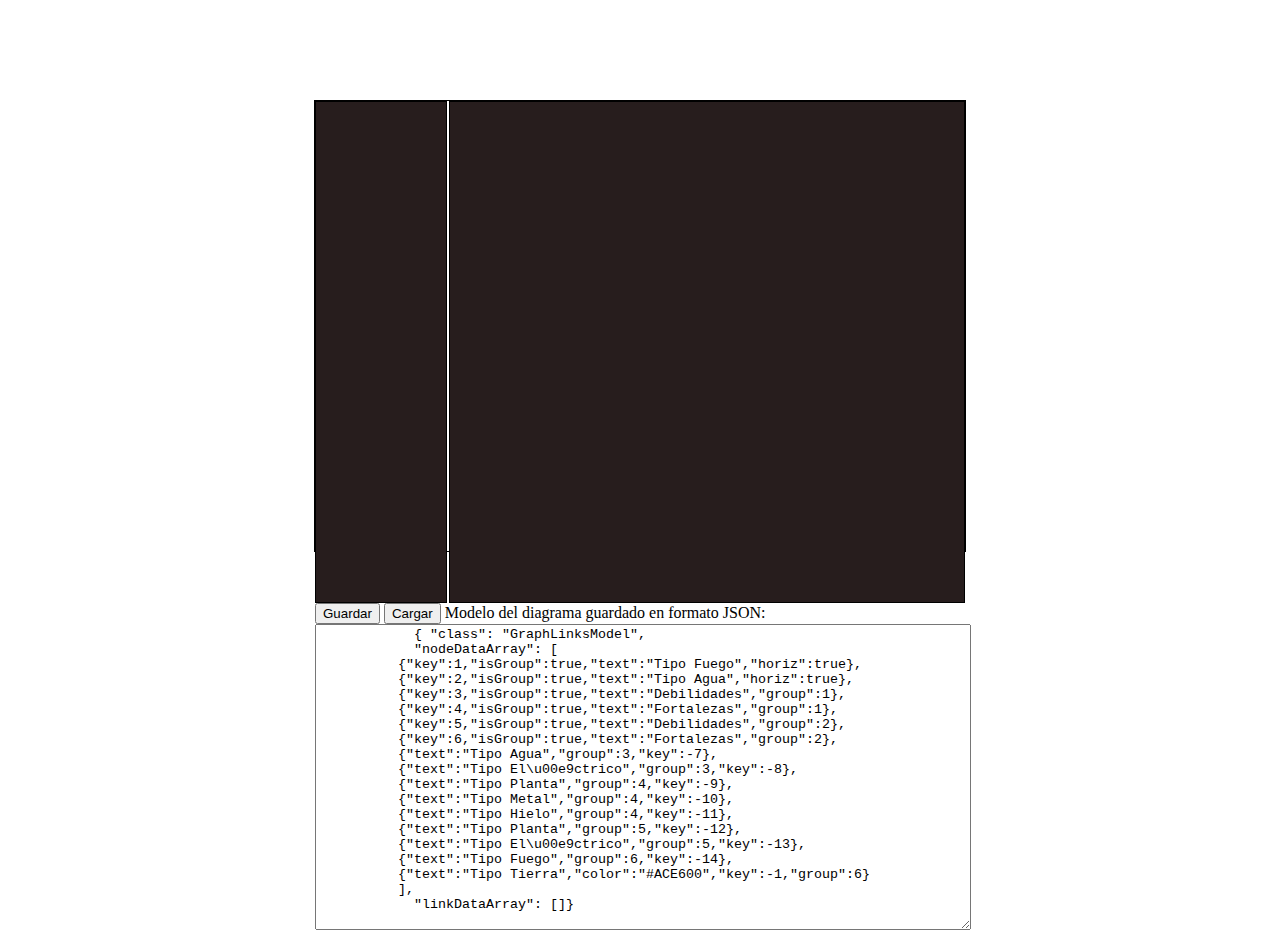
==== Diagrama/index.html @ 5a61249e "Add files via upload" ====
<!DOCTYPE html>
<html lang="en">
<head>
    <meta charset="UTF-8">
    <meta name="viewport" content="width=device-width, initial-scale=1.0">
    <title>Diagrama GoJS</title>
    <link rel="stylesheet" href="/GoJS-master/assets/css/style.css">
</head>
<body>
    <div id="sample" style="border: solid 1px black; width:650px; height:450px; margin: auto; margin-top: 100px;">
        <div style="width: 100%; display: flex; justify-content: space-between">
            <div id="myPaletteDiv" style="width: 130px; margin-right: 2px; background-color: rgb(39, 29, 29); border: solid 1px black"></div>
            <div id="myDiagramDiv" style="flex-grow: 1; height: 500px; background-color: rgb(39, 29, 29); border: solid 1px black"></div>
        </div>
        <div id="buttons">
            <button id="saveModel" onclick="save()">Guardar</button>
            <button id="loadModel" onclick="load()">Cargar</button>
            Modelo del diagrama guardado en formato JSON:
          </div>
          <textarea id="mySavedModel" style="width:100%;height:300px">
            { "class": "GraphLinksModel",
            "nodeDataArray": [
          {"key":1,"isGroup":true,"text":"Tipo Fuego","horiz":true},
          {"key":2,"isGroup":true,"text":"Tipo Agua","horiz":true},
          {"key":3,"isGroup":true,"text":"Debilidades","group":1},
          {"key":4,"isGroup":true,"text":"Fortalezas","group":1},
          {"key":5,"isGroup":true,"text":"Debilidades","group":2},
          {"key":6,"isGroup":true,"text":"Fortalezas","group":2},
          {"text":"Tipo Agua","group":3,"key":-7},
          {"text":"Tipo El\u00e9ctrico","group":3,"key":-8},
          {"text":"Tipo Planta","group":4,"key":-9},
          {"text":"Tipo Metal","group":4,"key":-10},
          {"text":"Tipo Hielo","group":4,"key":-11},
          {"text":"Tipo Planta","group":5,"key":-12},
          {"text":"Tipo El\u00e9ctrico","group":5,"key":-13},
          {"text":"Tipo Fuego","group":6,"key":-14},
          {"text":"Tipo Tierra","color":"#ACE600","key":-1,"group":6}
          ],
            "linkDataArray": []}
          </textarea>
    </div>
    
    <script src="/GoJS-master/release/go.js"></script>
    <script src="script.js"></script>
    <script src="/GoJS-master/assets/js/goSamples.js"></script>
</body>
</html>
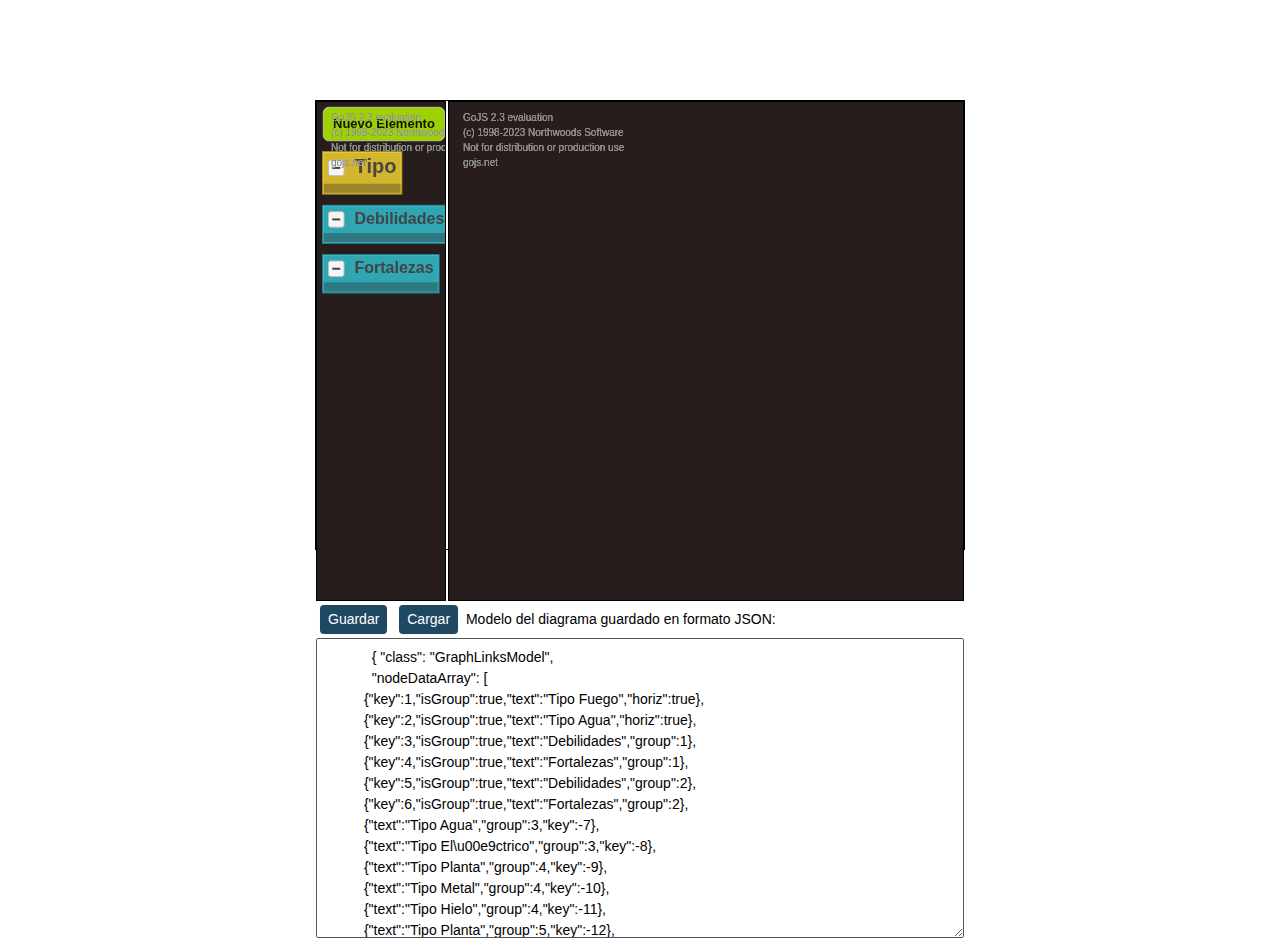
==== commit 335ed68a: "Add files via upload" ====
--- a/Diagrama/index.html
+++ b/Diagrama/index.html
@@ -4,7 +4,7 @@
     <meta charset="UTF-8">
     <meta name="viewport" content="width=device-width, initial-scale=1.0">
     <title>Diagrama GoJS</title>
-    <link rel="stylesheet" href="/GoJS-master/assets/css/style.css">
+    <link rel="stylesheet" href="GoJS-master/assets/css/style.css">
 </head>
 <body>
     <div id="sample" style="border: solid 1px black; width:650px; height:450px; margin: auto; margin-top: 100px;">
@@ -40,8 +40,8 @@
           </textarea>
     </div>
     
-    <script src="/GoJS-master/release/go.js"></script>
+    <script src="GoJS-master/release/go.js"></script>
     <script src="script.js"></script>
-    <script src="/GoJS-master/assets/js/goSamples.js"></script>
+    <script src="GoJS-master/assets/js/goSamples.js"></script>
 </body>
 </html>
--- a/Diagrama/GoJS-master/assets/css/style.css
+++ b/Diagrama/GoJS-master/assets/css/style.css
@@ -0,0 +1 @@
+/*! tailwindcss v3.1.8 | MIT License | https://tailwindcss.com*/*,:after,:before{border:0 solid #e5e7eb;box-sizing:border-box}:after,:before{--tw-content:""}html{-webkit-text-size-adjust:100%;font-family:ui-sans-serif,system-ui,-apple-system,BlinkMacSystemFont,Segoe UI,Roboto,Helvetica Neue,Arial,Noto Sans,sans-serif,Apple Color Emoji,Segoe UI Emoji,Segoe UI Symbol,Noto Color Emoji;line-height:1.5;-moz-tab-size:4;-o-tab-size:4;tab-size:4}body{line-height:inherit;margin:0}hr{border-top-width:1px;color:inherit;height:0}abbr:where([title]){-webkit-text-decoration:underline dotted;text-decoration:underline dotted}h1,h2,h3,h4,h5,h6{font-size:inherit;font-weight:inherit}a{color:inherit;text-decoration:inherit}b,strong{font-weight:bolder}code,kbd,pre,samp{font-family:ui-monospace,SFMono-Regular,Menlo,Monaco,Consolas,Liberation Mono,Courier New,monospace;font-size:1em}small{font-size:80%}sub,sup{font-size:75%;line-height:0;position:relative;vertical-align:baseline}sub{bottom:-.25em}sup{top:-.5em}table{border-collapse:collapse;border-color:inherit;text-indent:0}button,input,optgroup,select,textarea{color:inherit;font-family:inherit;font-size:100%;font-weight:inherit;line-height:inherit;margin:0;padding:0}button,select{text-transform:none}[type=button],[type=reset],[type=submit],button{-webkit-appearance:button;background-color:transparent;background-image:none}:-moz-focusring{outline:auto}:-moz-ui-invalid{box-shadow:none}progress{vertical-align:baseline}::-webkit-inner-spin-button,::-webkit-outer-spin-button{height:auto}[type=search]{-webkit-appearance:textfield;outline-offset:-2px}::-webkit-search-decoration{-webkit-appearance:none}::-webkit-file-upload-button{-webkit-appearance:button;font:inherit}summary{display:list-item}blockquote,dd,dl,figure,h1,h2,h3,h4,h5,h6,hr,p,pre{margin:0}fieldset{margin:0}fieldset,legend{padding:0}menu,ol,ul{list-style:none;margin:0;padding:0}textarea{resize:vertical}input::-moz-placeholder,textarea::-moz-placeholder{color:#9ca3af;opacity:1}input::placeholder,textarea::placeholder{color:#9ca3af;opacity:1}[role=button],button{cursor:pointer}:disabled{cursor:default}audio,canvas,embed,iframe,img,object,svg,video{display:block;vertical-align:middle}img,video{height:auto;max-width:100%}html{font-family:-apple-system,BlinkMacSystemFont,Segoe UI,Roboto,Oxygen,Ubuntu,Cantarell,Fira Sans,Droid Sans,Helvetica Neue,sans-serif}body{font-size:.875rem;letter-spacing:0;line-height:1.25rem;line-height:1.5}img{aspect-ratio:attr(width) /attr(height)}.box{margin:1rem;padding:1rem}.bg-danger{--tw-bg-opacity:1;background-color:rgb(254 226 226/var(--tw-bg-opacity))}.bg-info{--tw-bg-opacity:1;background-color:rgb(254 249 195/var(--tw-bg-opacity))}.diagramStyling{--tw-bg-opacity:1;background-color:rgb(229 231 235/var(--tw-bg-opacity))}h1{font-size:2.25rem;line-height:2.5rem;line-height:1}h1,h2{font-weight:700;margin-bottom:.75rem;margin-top:.75rem}h2{font-size:1.875rem;line-height:2.25rem;line-height:1}h3{font-size:1.5rem;line-height:2rem;line-height:1}h3,h4{font-weight:600;margin-bottom:.75rem;margin-top:.75rem}h4{font-size:1.25rem;line-height:1.75rem;line-height:1}a{color:rgb(3 102 214/var(--tw-text-opacity));text-decoration-line:none;transition-duration:.2s;transition-property:color,background-color,border-color,text-decoration-color,fill,stroke;transition-timing-function:cubic-bezier(.4,0,.2,1)}a,a:hover{--tw-text-opacity:1}a:hover{box-shadow:inset 0 -1px 0 0 #fff,inset 0 -2px 0 0 rgba(31,73,99,.45);color:rgb(31 73 99/var(--tw-text-opacity))}.\!button a,.button a,.sidebar-nav a,.topnav-link a{--tw-text-opacity:1;color:rgb(98 127 145/var(--tw-text-opacity))}.button a:hover,.sidebar-nav a:hover,.topnav-link a:hover{box-shadow:inherit}.\!button a:hover,.sidebar-nav a:hover,.topnav-link a:hover{box-shadow:inherit!important}footer a{box-shadow:inset 0 -1px 0 0 hsla(0,0%,100%,.35),inset 0 -2px 0 0 rgba(31,73,99,.45)}footer a,footer a:hover{--tw-text-opacity:1;color:rgb(255 255 255/var(--tw-text-opacity))}ol,p,ul{padding-bottom:.75rem}ol,ul{list-style-position:inside;list-style-type:disc;padding-left:1rem;padding-right:1rem}input,textarea{padding:.5rem}input,select,textarea{--tw-border-opacity:1;border-color:rgb(75 85 99/var(--tw-border-opacity));border-radius:.125rem;border-width:1px}pre{background:#272822;border-radius:.3em;color:#fff;margin:.5em 0;overflow:auto;padding:1em}code[class*=lang],pre[class*=lang],pre[class*=lang] code{background:#272822;color:#d4d4d4;direction:ltr;font-family:Menlo,Monaco,Consolas,Andale Mono,Ubuntu Mono,Courier New,monospace;font-size:13px;-webkit-hyphens:none;hyphens:none;line-height:1.5;-moz-tab-size:4;-o-tab-size:4;tab-size:4;text-align:left;text-shadow:none;white-space:pre;word-break:normal;word-spacing:normal}code{--tw-bg-opacity:1;background-color:rgb(229 231 235/var(--tw-bg-opacity));border-radius:.125rem}canvas:focus{outline:2px solid transparent;outline-offset:2px}.\!button,.button,[type=button],button{--tw-bg-opacity:1;--tw-text-opacity:1;--tw-shadow:0 1px 2px 0 rgba(0,0,0,.05);--tw-shadow-colored:0 1px 2px 0 var(--tw-shadow-color);background-color:rgb(31 73 99/var(--tw-bg-opacity));border-radius:.25rem;box-shadow:var(--tw-ring-offset-shadow,0 0 #0000),var(--tw-ring-shadow,0 0 #0000),var(--tw-shadow);color:rgb(255 255 255/var(--tw-text-opacity));display:inline-block;margin:.25rem;padding:.25rem .5rem}.\!button:hover,.button:hover,button:hover{--tw-bg-opacity:1;--tw-text-opacity:1;--tw-shadow:0 1px 2px 0 rgba(0,0,0,.05);--tw-shadow-colored:0 1px 2px 0 var(--tw-shadow-color);background-color:rgb(98 127 145/var(--tw-bg-opacity));box-shadow:var(--tw-ring-offset-shadow,0 0 #0000),var(--tw-ring-shadow,0 0 #0000),var(--tw-shadow);color:rgb(255 255 255/var(--tw-text-opacity));transition-duration:.2s;transition-property:color,background-color,border-color,text-decoration-color,fill,stroke;transition-timing-function:cubic-bezier(.4,0,.2,1)}.bigger{font-weight:700;margin-bottom:.5rem;margin-top:.5rem;padding:1rem}.sidebar-nav>a{border-radius:.5rem;display:block;font-weight:600;padding:.25rem 1rem}.sidebar-nav>a:hover{--tw-bg-opacity:1;--tw-text-opacity:1;background-color:rgb(31 73 99/var(--tw-bg-opacity));color:rgb(243 244 246/var(--tw-text-opacity))}.topnav-link{--tw-text-opacity:1;border-radius:.5rem;color:rgb(255 255 255/var(--tw-text-opacity));padding:.5rem}.topnav-link:hover{--tw-bg-opacity:1;--tw-text-opacity:1;--tw-shadow:0 0 #0000;--tw-shadow-colored:0 0 #0000;background-color:rgb(98 127 145/var(--tw-bg-opacity));box-shadow:var(--tw-ring-offset-shadow,0 0 #0000),var(--tw-ring-shadow,0 0 #0000),var(--tw-shadow);color:rgb(255 255 255/var(--tw-text-opacity))}.feature-grid div{--tw-border-opacity:1;border-color:rgb(229 231 235/var(--tw-border-opacity));border-top-width:1px;margin-top:2rem;padding-top:2rem}.feature-grid:nth-child(n)>:first-child,.feature-grid:nth-child(n)>:nth-child(2){border-top-width:0;margin-top:0;padding-top:0}@media (min-width:1024px){.feature-grid:nth-child(n)>:nth-child(3){border-top-width:0;margin-top:0;padding-top:0}}*,:after,:before{--tw-border-spacing-x:0;--tw-border-spacing-y:0;--tw-translate-x:0;--tw-translate-y:0;--tw-rotate:0;--tw-skew-x:0;--tw-skew-y:0;--tw-scale-x:1;--tw-scale-y:1;--tw-pan-x: ;--tw-pan-y: ;--tw-pinch-zoom: ;--tw-scroll-snap-strictness:proximity;--tw-ordinal: ;--tw-slashed-zero: ;--tw-numeric-figure: ;--tw-numeric-spacing: ;--tw-numeric-fraction: ;--tw-ring-inset: ;--tw-ring-offset-width:0px;--tw-ring-offset-color:#fff;--tw-ring-color:rgba(59,130,246,.5);--tw-ring-offset-shadow:0 0 #0000;--tw-ring-shadow:0 0 #0000;--tw-shadow:0 0 #0000;--tw-shadow-colored:0 0 #0000;--tw-blur: ;--tw-brightness: ;--tw-contrast: ;--tw-grayscale: ;--tw-hue-rotate: ;--tw-invert: ;--tw-saturate: ;--tw-sepia: ;--tw-drop-shadow: ;--tw-backdrop-blur: ;--tw-backdrop-brightness: ;--tw-backdrop-contrast: ;--tw-backdrop-grayscale: ;--tw-backdrop-hue-rotate: ;--tw-backdrop-invert: ;--tw-backdrop-opacity: ;--tw-backdrop-saturate: ;--tw-backdrop-sepia: }::-webkit-backdrop{--tw-border-spacing-x:0;--tw-border-spacing-y:0;--tw-translate-x:0;--tw-translate-y:0;--tw-rotate:0;--tw-skew-x:0;--tw-skew-y:0;--tw-scale-x:1;--tw-scale-y:1;--tw-pan-x: ;--tw-pan-y: ;--tw-pinch-zoom: ;--tw-scroll-snap-strictness:proximity;--tw-ordinal: ;--tw-slashed-zero: ;--tw-numeric-figure: ;--tw-numeric-spacing: ;--tw-numeric-fraction: ;--tw-ring-inset: ;--tw-ring-offset-width:0px;--tw-ring-offset-color:#fff;--tw-ring-color:rgba(59,130,246,.5);--tw-ring-offset-shadow:0 0 #0000;--tw-ring-shadow:0 0 #0000;--tw-shadow:0 0 #0000;--tw-shadow-colored:0 0 #0000;--tw-blur: ;--tw-brightness: ;--tw-contrast: ;--tw-grayscale: ;--tw-hue-rotate: ;--tw-invert: ;--tw-saturate: ;--tw-sepia: ;--tw-drop-shadow: ;--tw-backdrop-blur: ;--tw-backdrop-brightness: ;--tw-backdrop-contrast: ;--tw-backdrop-grayscale: ;--tw-backdrop-hue-rotate: ;--tw-backdrop-invert: ;--tw-backdrop-opacity: ;--tw-backdrop-saturate: ;--tw-backdrop-sepia: }::backdrop{--tw-border-spacing-x:0;--tw-border-spacing-y:0;--tw-translate-x:0;--tw-translate-y:0;--tw-rotate:0;--tw-skew-x:0;--tw-skew-y:0;--tw-scale-x:1;--tw-scale-y:1;--tw-pan-x: ;--tw-pan-y: ;--tw-pinch-zoom: ;--tw-scroll-snap-strictness:proximity;--tw-ordinal: ;--tw-slashed-zero: ;--tw-numeric-figure: ;--tw-numeric-spacing: ;--tw-numeric-fraction: ;--tw-ring-inset: ;--tw-ring-offset-width:0px;--tw-ring-offset-color:#fff;--tw-ring-color:rgba(59,130,246,.5);--tw-ring-offset-shadow:0 0 #0000;--tw-ring-shadow:0 0 #0000;--tw-shadow:0 0 #0000;--tw-shadow-colored:0 0 #0000;--tw-blur: ;--tw-brightness: ;--tw-contrast: ;--tw-grayscale: ;--tw-hue-rotate: ;--tw-invert: ;--tw-saturate: ;--tw-sepia: ;--tw-drop-shadow: ;--tw-backdrop-blur: ;--tw-backdrop-brightness: ;--tw-backdrop-contrast: ;--tw-backdrop-grayscale: ;--tw-backdrop-hue-rotate: ;--tw-backdrop-invert: ;--tw-backdrop-opacity: ;--tw-backdrop-saturate: ;--tw-backdrop-sepia: }.container{width:100%}@media (min-width:640px){.container{max-width:640px}}@media (min-width:768px){.container{max-width:768px}}@media (min-width:1024px){.container{max-width:1024px}}@media (min-width:1280px){.container{max-width:1280px}}@media (min-width:1536px){.container{max-width:1536px}}.visible{visibility:visible}.invisible{visibility:hidden}.static{position:static}.fixed{position:fixed}.absolute{position:absolute}.relative{position:relative}.inset-0{bottom:0;left:0;right:0;top:0}.top-0{top:0}.right-0{right:0}.z-30{z-index:30}.z-20{z-index:20}.z-50{z-index:50}.row-span-2{grid-row:span 2/span 2}.m-0{margin:0}.mx-auto{margin-left:auto;margin-right:auto}.my-0{margin-bottom:0;margin-top:0}.my-4{margin-bottom:1rem;margin-top:1rem}.my-6{margin-bottom:1.5rem;margin-top:1.5rem}.my-3{margin-bottom:.75rem;margin-top:.75rem}.mx-4{margin-left:1rem;margin-right:1rem}.my-1{margin-bottom:.25rem;margin-top:.25rem}.mt-0{margin-top:0}.mb-8{margin-bottom:2rem}.mb-2{margin-bottom:.5rem}.mb-3{margin-bottom:.75rem}.mt-6{margin-top:1.5rem}.mt-4{margin-top:1rem}.mt-1{margin-top:.25rem}.block{display:block}.inline-block{display:inline-block}.inline{display:inline}.flex{display:flex}.table{display:table}.table-cell{display:table-cell}.grid{display:grid}.contents{display:contents}.hidden{display:none}.h-6{height:1.5rem}.h-\[var\(--topnav-h\)\]{height:var(--topnav-h)}.h-\[calc\(var\(--topnav-h\)_-_1px\)\]{height:calc(var(--topnav-h) - 1px)}.h-7{height:1.75rem}.h-full{height:100%}.h-1{height:.25rem}.min-h-screen{min-height:100vh}.w-full{width:100%}.w-6{width:1.5rem}.w-auto{width:auto}.w-4\/5{width:80%}.w-14{width:3.5rem}.w-16{width:4rem}.w-5\/6{width:83.333333%}.w-64{width:16rem}.w-7{width:1.75rem}.max-w-screen-lg{max-width:1024px}.max-w-5xl{max-width:64rem}.max-w-screen-xl{max-width:1280px}.flex-shrink-0{flex-shrink:0}.shrink{flex-shrink:1}.flex-grow,.grow{flex-grow:1}.border-collapse{border-collapse:collapse}.rotate-1{--tw-rotate:1deg}.rotate-1,.transform{transform:translate(var(--tw-translate-x),var(--tw-translate-y)) rotate(var(--tw-rotate)) skewX(var(--tw-skew-x)) skewY(var(--tw-skew-y)) scaleX(var(--tw-scale-x)) scaleY(var(--tw-scale-y))}.resize{resize:both}.list-none{list-style-type:none}.grid-cols-2{grid-template-columns:repeat(2,minmax(0,1fr))}.flex-col{flex-direction:column}.flex-col-reverse{flex-direction:column-reverse}.flex-wrap{flex-wrap:wrap}.items-start{align-items:flex-start}.items-end{align-items:flex-end}.items-center{align-items:center}.justify-end{justify-content:flex-end}.justify-center{justify-content:center}.justify-between{justify-content:space-between}.gap-y-10{row-gap:2.5rem}.gap-x-12{-moz-column-gap:3rem;column-gap:3rem}.gap-x-6{-moz-column-gap:1.5rem;column-gap:1.5rem}.space-y-4>:not([hidden])~:not([hidden]){--tw-space-y-reverse:0;margin-bottom:calc(1rem*var(--tw-space-y-reverse));margin-top:calc(1rem*(1 - var(--tw-space-y-reverse)))}.overflow-hidden{overflow:hidden}.break-words{overflow-wrap:break-word}.rounded-xl{border-radius:.75rem}.rounded-lg{border-radius:.5rem}.rounded{border-radius:.25rem}.rounded-md{border-radius:.375rem}.border{border-width:1px}.border-b{border-bottom-width:1px}.border-t{border-top-width:1px}.border-gray-600{--tw-border-opacity:1;border-color:rgb(75 85 99/var(--tw-border-opacity))}.bg-nwoods-primary{--tw-bg-opacity:1;background-color:rgb(31 73 99/var(--tw-bg-opacity))}.bg-white{--tw-bg-opacity:1;background-color:rgb(255 255 255/var(--tw-bg-opacity))}.bg-nwoods-secondary{--tw-bg-opacity:1;background-color:rgb(98 127 145/var(--tw-bg-opacity))}.bg-inherit{background-color:inherit}.bg-gray-200{--tw-bg-opacity:1;background-color:rgb(229 231 235/var(--tw-bg-opacity))}.object-cover{-o-object-fit:cover;object-fit:cover}.object-center{-o-object-position:center;object-position:center}.p-1{padding:.25rem}.p-0{padding:0}.p-4{padding:1rem}.p-6{padding:1.5rem}.p-2{padding:.5rem}.py-2{padding-bottom:.5rem;padding-top:.5rem}.px-0{padding-left:0;padding-right:0}.py-0{padding-bottom:0;padding-top:0}.px-2{padding-left:.5rem;padding-right:.5rem}.px-12{padding-left:3rem;padding-right:3rem}.px-8{padding-left:2rem;padding-right:2rem}.py-6{padding-bottom:1.5rem;padding-top:1.5rem}.px-4{padding-left:1rem;padding-right:1rem}.px-3{padding-left:.75rem;padding-right:.75rem}.py-3{padding-bottom:.75rem;padding-top:.75rem}.py-4{padding-bottom:1rem;padding-top:1rem}.px-1{padding-left:.25rem;padding-right:.25rem}.pb-0{padding-bottom:0}.pt-4{padding-top:1rem}.pb-16{padding-bottom:4rem}.pb-6{padding-bottom:1.5rem}.pb-8{padding-bottom:2rem}.pt-6{padding-top:1.5rem}.pl-12{padding-left:3rem}.pb-4{padding-bottom:1rem}.text-center{text-align:center}.text-xs{font-size:.75rem;line-height:1rem}.text-2xl{font-size:1.5rem;line-height:2rem}.text-sm{font-size:.875rem;line-height:1.25rem}.text-base{font-size:1rem;line-height:1.5rem}.text-5xl{font-size:3rem;line-height:1}.text-lg{font-size:1.125rem;line-height:1.75rem}.text-4xl{font-size:2.25rem;line-height:2.5rem}.font-bold{font-weight:700}.font-semibold{font-weight:600}.font-medium{font-weight:500}.uppercase{text-transform:uppercase}.lowercase{text-transform:lowercase}.italic{font-style:italic}.leading-none{line-height:1}.leading-tight{line-height:1.25}.leading-normal{line-height:1.5}.\!leading-\[calc\(var\(--topnav-h\)_-_1px\)\]{line-height:calc(var(--topnav-h) - 1px)!important}.tracking-wide{letter-spacing:.025em}.tracking-normal{letter-spacing:0}.text-white{--tw-text-opacity:1;color:rgb(255 255 255/var(--tw-text-opacity))}.text-gray-100{--tw-text-opacity:1;color:rgb(243 244 246/var(--tw-text-opacity))}.text-gray-800{--tw-text-opacity:1;color:rgb(31 41 55/var(--tw-text-opacity))}.text-nwoods-secondary{--tw-text-opacity:1;color:rgb(98 127 145/var(--tw-text-opacity))}.text-gray-700{--tw-text-opacity:1;color:rgb(55 65 81/var(--tw-text-opacity))}.text-black{--tw-text-opacity:1;color:rgb(0 0 0/var(--tw-text-opacity))}.underline{text-decoration-line:underline}.line-through{text-decoration-line:line-through}.no-underline{text-decoration-line:none}.opacity-50{opacity:.5}.opacity-0{opacity:0}.shadow{--tw-shadow:0 1px 3px 0 rgba(0,0,0,.1),0 1px 2px -1px rgba(0,0,0,.1);--tw-shadow-colored:0 1px 3px 0 var(--tw-shadow-color),0 1px 2px -1px var(--tw-shadow-color)}.shadow,.shadow-lg{box-shadow:var(--tw-ring-offset-shadow,0 0 #0000),var(--tw-ring-shadow,0 0 #0000),var(--tw-shadow)}.shadow-lg{--tw-shadow:0 10px 15px -3px rgba(0,0,0,.1),0 4px 6px -4px rgba(0,0,0,.1);--tw-shadow-colored:0 10px 15px -3px var(--tw-shadow-color),0 4px 6px -4px var(--tw-shadow-color)}.shadow-none{--tw-shadow:0 0 #0000;--tw-shadow-colored:0 0 #0000;box-shadow:var(--tw-ring-offset-shadow,0 0 #0000),var(--tw-ring-shadow,0 0 #0000),var(--tw-shadow)}.outline{outline-style:solid}.ring{--tw-ring-offset-shadow:var(--tw-ring-inset) 0 0 0 var(--tw-ring-offset-width) var(--tw-ring-offset-color);--tw-ring-shadow:var(--tw-ring-inset) 0 0 0 calc(3px + var(--tw-ring-offset-width)) var(--tw-ring-color);box-shadow:var(--tw-ring-offset-shadow),var(--tw-ring-shadow),var(--tw-shadow,0 0 #0000)}.blur{--tw-blur:blur(8px)}.blur,.filter{filter:var(--tw-blur) var(--tw-brightness) var(--tw-contrast) var(--tw-grayscale) var(--tw-hue-rotate) var(--tw-invert) var(--tw-saturate) var(--tw-sepia) var(--tw-drop-shadow)}.transition{transition-duration:.15s;transition-property:color,background-color,border-color,text-decoration-color,fill,stroke,opacity,box-shadow,transform,filter,-webkit-backdrop-filter;transition-property:color,background-color,border-color,text-decoration-color,fill,stroke,opacity,box-shadow,transform,filter,backdrop-filter;transition-property:color,background-color,border-color,text-decoration-color,fill,stroke,opacity,box-shadow,transform,filter,backdrop-filter,-webkit-backdrop-filter;transition-timing-function:cubic-bezier(.4,0,.2,1)}.hover\:bg-nwoods-secondary:hover{--tw-bg-opacity:1;background-color:rgb(98 127 145/var(--tw-bg-opacity))}.hover\:\!bg-inherit:hover{background-color:inherit!important}.hover\:text-white:hover{--tw-text-opacity:1;color:rgb(255 255 255/var(--tw-text-opacity))}.hover\:underline:hover{text-decoration-line:underline}.hover\:no-underline:hover{text-decoration-line:none}.hover\:shadow-none:hover{--tw-shadow:0 0 #0000;--tw-shadow-colored:0 0 #0000;box-shadow:var(--tw-ring-offset-shadow,0 0 #0000),var(--tw-ring-shadow,0 0 #0000),var(--tw-shadow)}.hover\:\!shadow-none:hover{--tw-shadow:0 0 #0000!important;--tw-shadow-colored:0 0 #0000!important;box-shadow:var(--tw-ring-offset-shadow,0 0 #0000),var(--tw-ring-shadow,0 0 #0000),var(--tw-shadow)!important}.hover\:drop-shadow-md:hover{--tw-drop-shadow:drop-shadow(0 4px 3px rgba(0,0,0,.07)) drop-shadow(0 2px 2px rgba(0,0,0,.06));filter:var(--tw-blur) var(--tw-brightness) var(--tw-contrast) var(--tw-grayscale) var(--tw-hue-rotate) var(--tw-invert) var(--tw-saturate) var(--tw-sepia) var(--tw-drop-shadow)}.focus\:outline-none:focus{outline:2px solid transparent;outline-offset:2px}.focus\:ring:focus{--tw-ring-offset-shadow:var(--tw-ring-inset) 0 0 0 var(--tw-ring-offset-width) var(--tw-ring-offset-color);--tw-ring-shadow:var(--tw-ring-inset) 0 0 0 calc(3px + var(--tw-ring-offset-width)) var(--tw-ring-color);box-shadow:var(--tw-ring-offset-shadow),var(--tw-ring-shadow),var(--tw-shadow,0 0 #0000)}.group:hover .group-hover\:opacity-75{opacity:.75}@media (min-width:640px){.sm\:block{display:block}.sm\:hidden{display:none}.sm\:w-1\/2{width:50%}.sm\:grid-cols-3{grid-template-columns:repeat(3,minmax(0,1fr))}.sm\:flex-row{flex-direction:row}.sm\:flex-nowrap{flex-wrap:nowrap}.sm\:p-0{padding:0}.sm\:px-6{padding-left:1.5rem;padding-right:1.5rem}}@media (min-width:768px){.md\:mb-6{margin-bottom:1.5rem}.md\:block{display:block}.md\:flex{display:flex}.md\:hidden{display:none}.md\:min-h-screen{min-height:100vh}.md\:w-2\/5{width:40%}.md\:w-3\/5{width:60%}.md\:w-full{width:100%}.md\:w-48{width:12rem}.md\:w-40{width:10rem}.md\:grid-cols-4{grid-template-columns:repeat(4,minmax(0,1fr))}.md\:grid-cols-3{grid-template-columns:repeat(3,minmax(0,1fr))}.md\:flex-row{flex-direction:row}.md\:items-start{align-items:flex-start}.md\:space-y-1>:not([hidden])~:not([hidden]){--tw-space-y-reverse:0;margin-bottom:calc(.25rem*var(--tw-space-y-reverse));margin-top:calc(.25rem*(1 - var(--tw-space-y-reverse)))}.md\:space-x-4>:not([hidden])~:not([hidden]){--tw-space-x-reverse:0;margin-left:calc(1rem*(1 - var(--tw-space-x-reverse)));margin-right:calc(1rem*var(--tw-space-x-reverse))}.md\:overflow-y-auto{overflow-y:auto}.md\:border-0{border-width:0}.md\:\!bg-inherit{background-color:inherit!important}.md\:p-0{padding:0}.md\:p-8{padding:2rem}.md\:px-8{padding-left:2rem;padding-right:2rem}.md\:px-0{padding-left:0;padding-right:0}.md\:pl-4{padding-left:1rem}.md\:pb-0{padding-bottom:0}.md\:text-left{text-align:left}.md\:shadow-none{--tw-shadow:0 0 #0000;--tw-shadow-colored:0 0 #0000;box-shadow:var(--tw-ring-offset-shadow,0 0 #0000),var(--tw-ring-shadow,0 0 #0000),var(--tw-shadow)}}@media (min-width:1024px){.lg\:mr-0{margin-right:0}.lg\:ml-4{margin-left:1rem}.lg\:h-80{height:20rem}.lg\:h-full{height:100%}.lg\:w-48{width:12rem}.lg\:w-full{width:100%}.lg\:grid-cols-3{grid-template-columns:repeat(3,minmax(0,1fr))}.lg\:grid-cols-4{grid-template-columns:repeat(4,minmax(0,1fr))}.lg\:px-4{padding-left:1rem;padding-right:1rem}.lg\:px-0{padding-left:0;padding-right:0}.lg\:text-4xl{font-size:2.25rem;line-height:2.5rem}.lg\:text-5xl{font-size:3rem;line-height:1}}@media (min-width:1280px){.xl\:max-w-screen-xl{max-width:1280px}.xl\:gap-x-8{-moz-column-gap:2rem;column-gap:2rem}}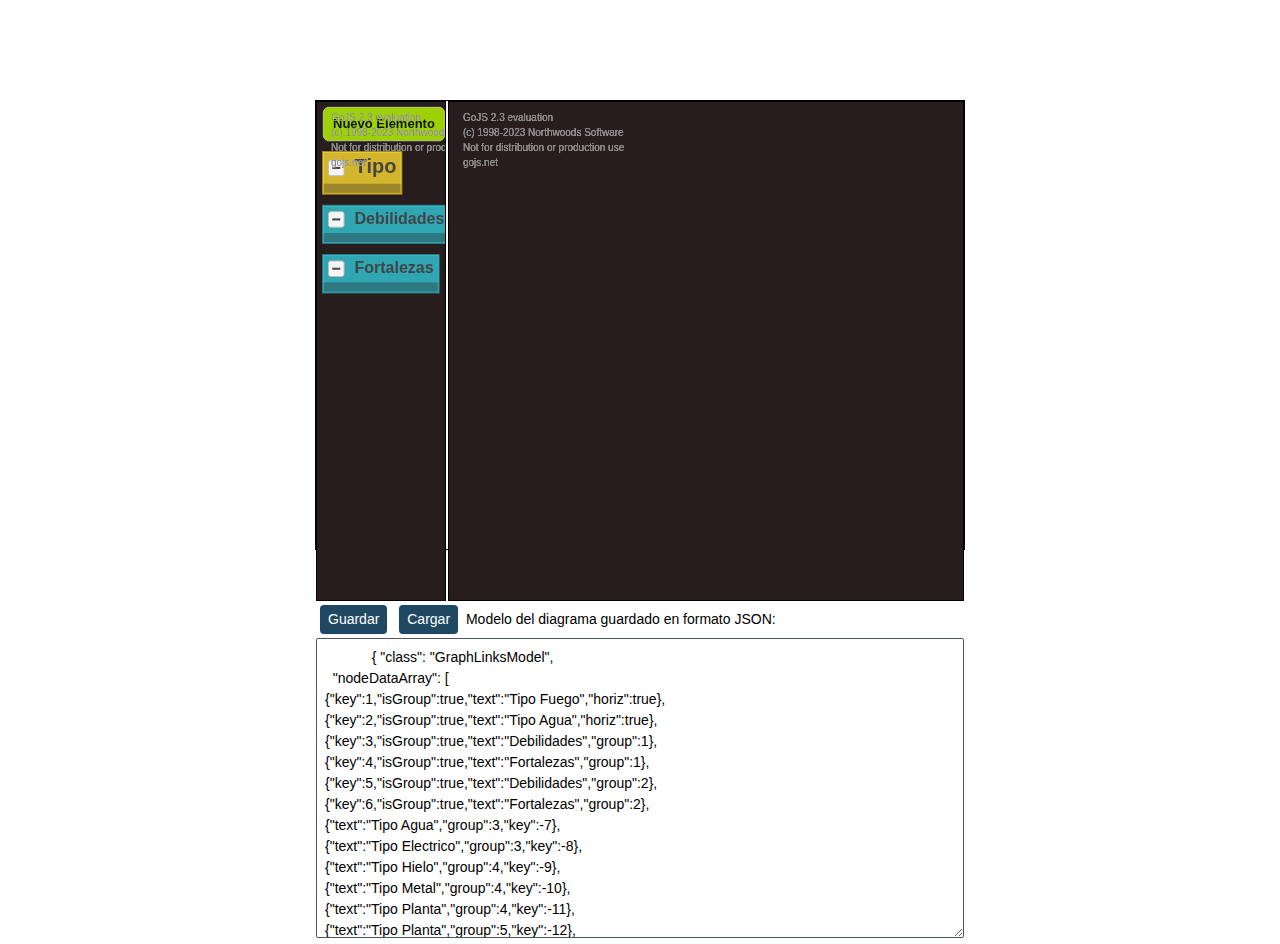
==== commit f187e3da: "Actualizar index.html" ====
--- a/Diagrama/index.html
+++ b/Diagrama/index.html
@@ -18,25 +18,38 @@
             Modelo del diagrama guardado en formato JSON:
           </div>
           <textarea id="mySavedModel" style="width:100%;height:300px">
-            { "class": "GraphLinksModel",
-            "nodeDataArray": [
-          {"key":1,"isGroup":true,"text":"Tipo Fuego","horiz":true},
-          {"key":2,"isGroup":true,"text":"Tipo Agua","horiz":true},
-          {"key":3,"isGroup":true,"text":"Debilidades","group":1},
-          {"key":4,"isGroup":true,"text":"Fortalezas","group":1},
-          {"key":5,"isGroup":true,"text":"Debilidades","group":2},
-          {"key":6,"isGroup":true,"text":"Fortalezas","group":2},
-          {"text":"Tipo Agua","group":3,"key":-7},
-          {"text":"Tipo El\u00e9ctrico","group":3,"key":-8},
-          {"text":"Tipo Planta","group":4,"key":-9},
-          {"text":"Tipo Metal","group":4,"key":-10},
-          {"text":"Tipo Hielo","group":4,"key":-11},
-          {"text":"Tipo Planta","group":5,"key":-12},
-          {"text":"Tipo El\u00e9ctrico","group":5,"key":-13},
-          {"text":"Tipo Fuego","group":6,"key":-14},
-          {"text":"Tipo Tierra","color":"#ACE600","key":-1,"group":6}
-          ],
-            "linkDataArray": []}
+            { "class": "GraphLinksModel",
+  "nodeDataArray": [
+{"key":1,"isGroup":true,"text":"Tipo Fuego","horiz":true},
+{"key":2,"isGroup":true,"text":"Tipo Agua","horiz":true},
+{"key":3,"isGroup":true,"text":"Debilidades","group":1},
+{"key":4,"isGroup":true,"text":"Fortalezas","group":1},
+{"key":5,"isGroup":true,"text":"Debilidades","group":2},
+{"key":6,"isGroup":true,"text":"Fortalezas","group":2},
+{"text":"Tipo Agua","group":3,"key":-7},
+{"text":"Tipo Electrico","group":3,"key":-8},
+{"text":"Tipo Hielo","group":4,"key":-9},
+{"text":"Tipo Metal","group":4,"key":-10},
+{"text":"Tipo Planta","group":4,"key":-11},
+{"text":"Tipo Planta","group":5,"key":-12},
+{"text":"Tipo El\u00e9ctrico ","group":5,"key":-13},
+{"text":"Tipo Fuego","group":6,"key":-14},
+{"text":"Tipo Tierra","group":6,"key":-15},
+{"isGroup":true,"text":"Tipo Planta","horiz":true,"key":-2},
+{"isGroup":true,"text":"Debilidades","horiz":false,"key":-3,"group":-2},
+{"isGroup":true,"text":"Fortalezas","horiz":false,"key":-18,"group":-2},
+{"text":"Tipo Hielo","color":"#ACE600","key":-1,"group":-3},
+{"text":"Tipo Fuego","color":"#ACE600","key":-20,"group":-3},
+{"text":"Tipo Agua","color":"#ACE600","key":-21,"group":-18},
+{"text":"Tipo Roca","color":"#ACE600","key":-22,"group":-18},
+{"isGroup":true,"text":"Tipo Dragon","horiz":true,"key":-23},
+{"isGroup":true,"text":"Debilidades ","horiz":false,"key":-24,"group":-23},
+{"isGroup":true,"text":"Fortalezas ","horiz":false,"key":-25,"group":-23},
+{"text":"Tipo Hielo ","color":"#ACE600","key":-26,"group":-24},
+{"text":"Tipo Hada","color":"#ACE600","key":-27,"group":-24},
+{"text":"Tipo Dragon","color":"#ACE600","key":-28,"group":-25}
+],
+  "linkDataArray": []}
           </textarea>
     </div>
     
